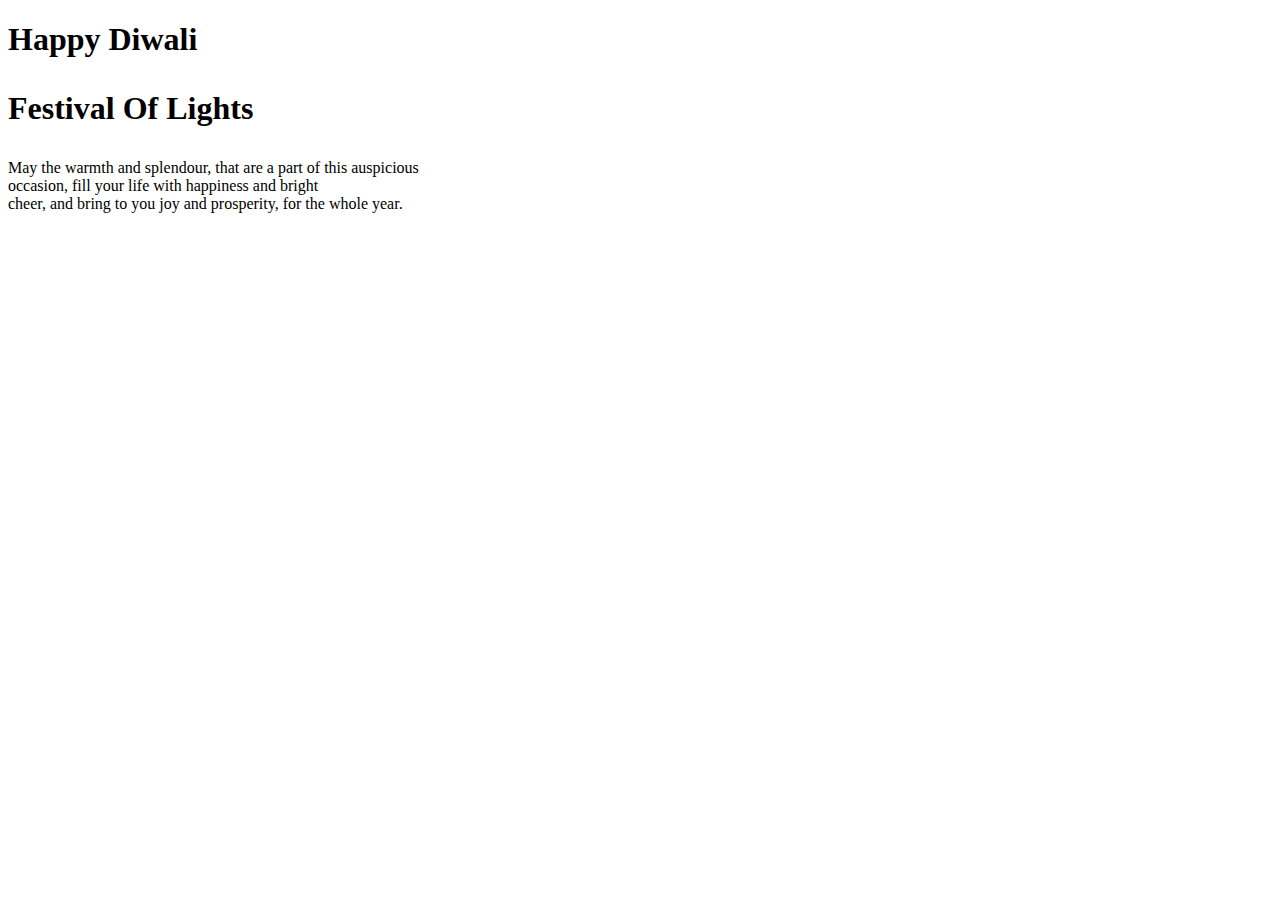
==== index.html @ 51f3c661 "Update and rename ass1.html to index.html" ====
<!DOCTYPE html>
<html lang="en">
<head>
    <meta charset="UTF-8">
    <meta name="viewport" content="width=device-width, initial-scale=1.0">
    <title>Document</title>
    <link href="style.css" rel="stylesheet">
    <link rel="preconnect" href="https://fonts.googleapis.com">
    <link rel="preconnect" href="https://fonts.gstatic.com" crossorigin>
    <link href="https://fonts.googleapis.com/css2?family=Great+Vibes&display=swap" rel="stylesheet">
    <link rel="preconnect" href="https://fonts.googleapis.com">
   <link rel="preconnect" href="https://fonts.gstatic.com" crossorigin>
   <link href="https://fonts.googleapis.com/css2?family=Cormorant:ital,wght@0,300..700;1,300..700&display=swap" rel="stylesheet">
   <link rel="preconnect" href="https://fonts.googleapis.com">
   <link rel="preconnect" href="https://fonts.gstatic.com" crossorigin>
   <link href="https://fonts.googleapis.com/css2?family=Cormorant:ital,wght@0,300..700;1,300..700&family=Sofia&display=swap" rel="stylesheet">
</head>
<body>
   <h1>Happy Diwali<p>Festival Of Lights</p></h1>
   <p id="a">May the warmth and splendour, that are a part of this auspicious<br> occasion, fill your life with happiness and bright <br>cheer, and bring to you joy and prosperity, for the whole year.</p>
</body>
</html>
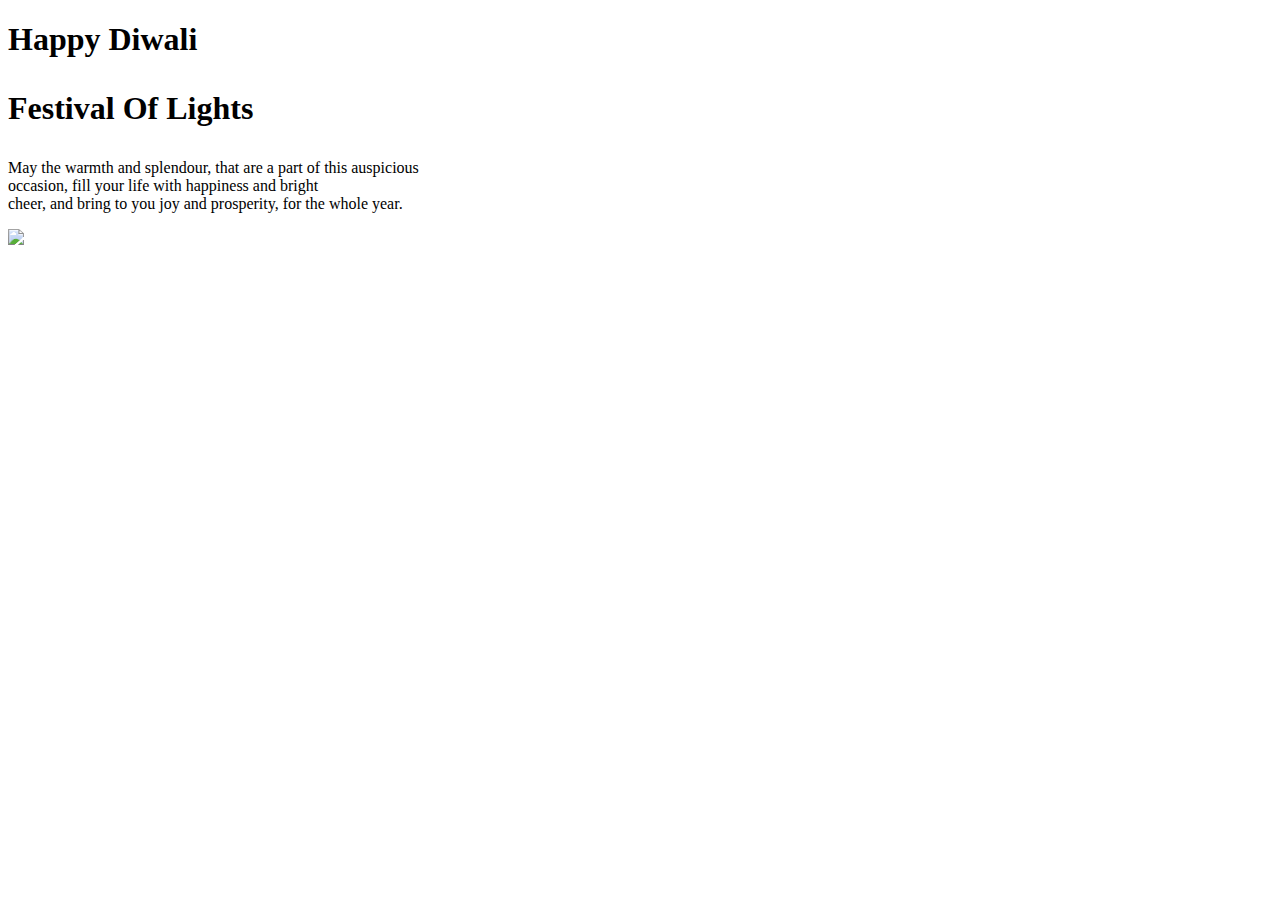
==== commit 9ae01448: "Update and rename ass1.html to index.html" ====
--- a/index.html
+++ b/index.html
@@ -18,5 +18,6 @@
 <body>
    <h1>Happy Diwali<p>Festival Of Lights</p></h1>
    <p id="a">May the warmth and splendour, that are a part of this auspicious<br> occasion, fill your life with happiness and bright <br>cheer, and bring to you joy and prosperity, for the whole year.</p>
+   <img src="https://static.vecteezy.com/system/resources/previews/022/783/256/non_2x/diwali-diya-with-transparent-background-free-png.png" width="400px">
 </body>
 </html>
